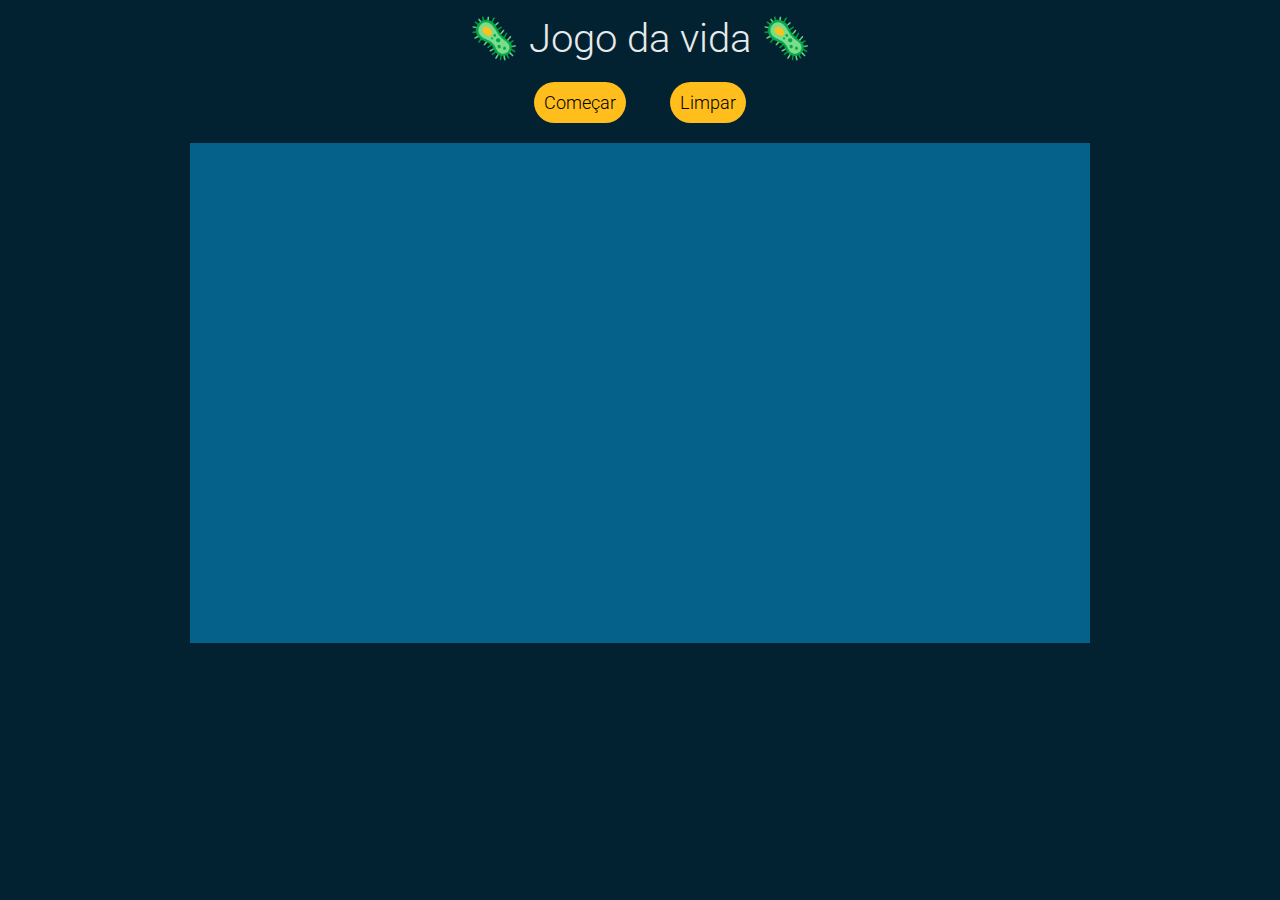
==== webpages/index.html @ bb1f97ba "jogo finalizado" ====
<!DOCTYPE html>
<html>
<head>
    <meta charset="UTF-8">
    <meta name = "description" content = "Jogo da vida criado por Conway">
    <meta name = "author" content="Bruna Polonio">
    <link href="https://fonts.googleapis.com/css2?family=Roboto:wght@300;500&display=swap" rel="stylesheet">
    <link rel="stylesheet" href="../css/styles.css">
</head>

<body>
    <h1>🦠 Jogo da vida 🦠</h1> 
    <div class="botoes-div">
        <button id="comece-aleatorio">Começar</button>
        <button id="pare">Limpar</button>
    </div>

    <canvas id="campoDoJogo" width="900" height="500"></canvas>
</body>


<script src="../js/JogoDaVida.js"></script>
<script src="../js/index.js"></script>

</html>
---- css/styles.css ----
/*
#05618a botao azul clarinho
#022231 fundo azul escuro
#e8eaea texto branco
#ffbe1b amarelo
*/

*{
    text-align: center;
    background-color:#022231;
}


h1{
    font-size: 40px;
    color: #e8eaea;
    margin: 0px;
    margin-top: 15px;
    font-family: 'Roboto', sans-serif;
    font-weight: 300;
}

#campoDoJogo {
   background:#05618a
}

/*seleciona todos os elementos com a classe "botoes-div"  
onde onde o pai é uma <div> */
.botoes-div>button{
    background-color: #ffbe1b;
    font-size: 18px;
    font-family: 'Roboto', sans-serif;
    padding: 10px;
    border: none;
    border-radius: 50px;
    margin: 20px;
    font-weight: 300;
    outline: none;

}
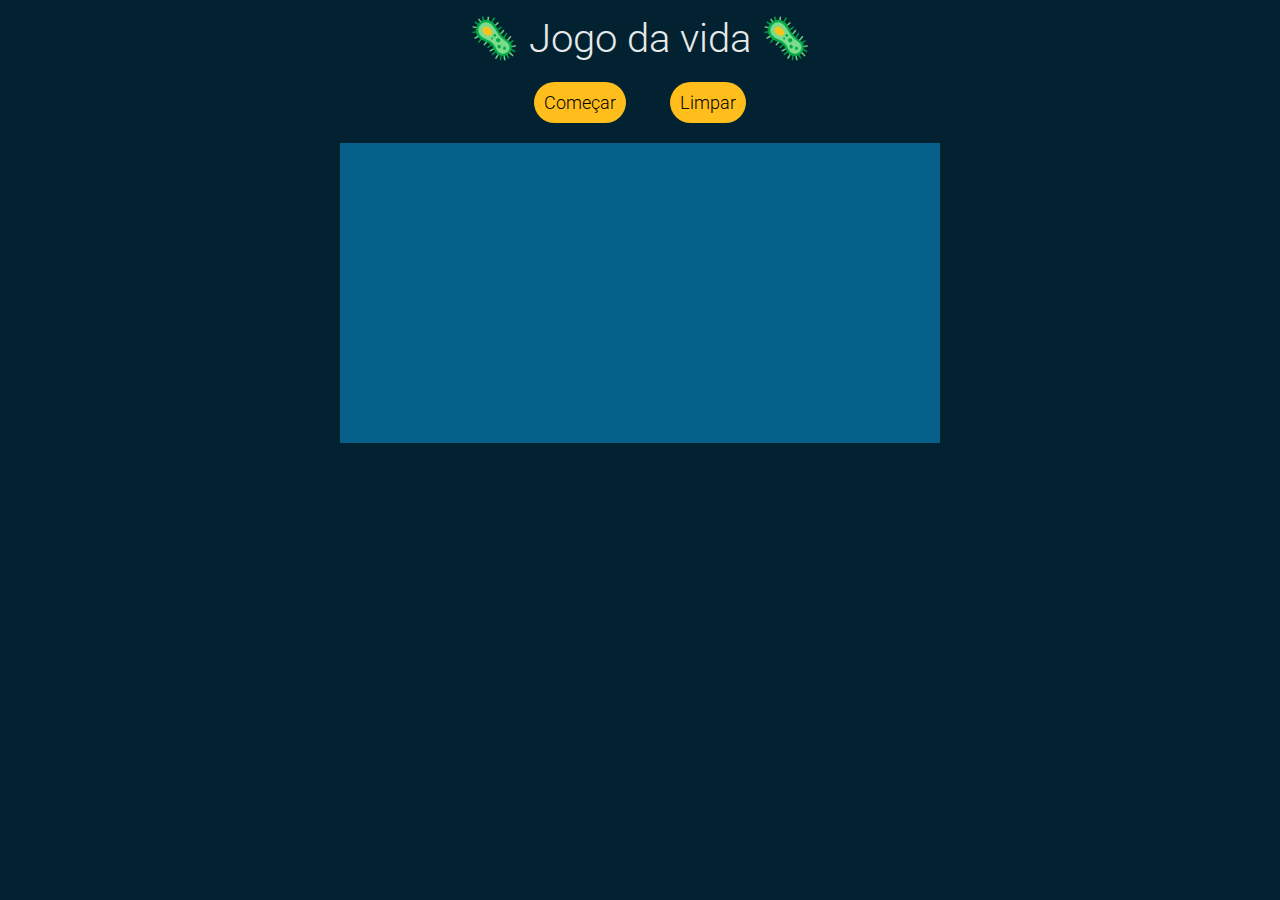
==== commit 5bd47945: "finalizado" ====
--- a/webpages/index.html
+++ b/webpages/index.html
@@ -15,7 +15,7 @@
         <button id="pare">Limpar</button>
     </div>
 
-    <canvas id="campoDoJogo" width="900" height="500"></canvas>
+    <canvas id="campoDoJogo" width="600" height="300"></canvas>
 </body>
 
 
